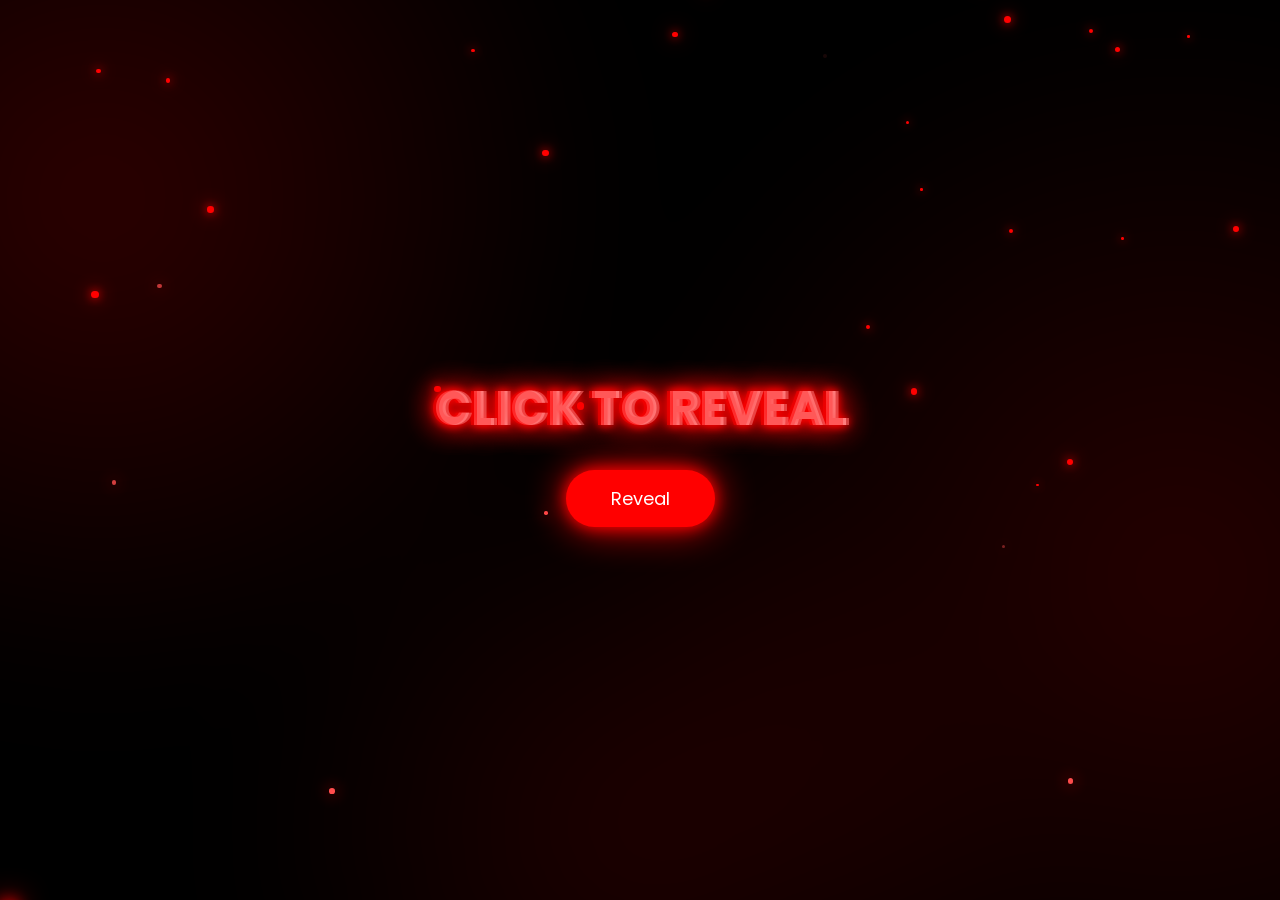
==== index.html @ c5d720e4 "Rename index (1).html to index.html" ====
<!DOCTYPE html>
<html lang="en">
<head>
<meta charset="UTF-8">
<meta name="viewport" content="width=device-width, initial-scale=1.0">

<title>AGCL Profile</title>

<link rel="stylesheet" href="style.css">

<link rel="stylesheet"
href="https://cdnjs.cloudflare.com/ajax/libs/font-awesome/6.5.1/css/all.min.css">

</head>
<body>

<!-- Background -->

<div class="bg"></div>
<div class="fog"></div>

<!-- Particles -->

<div id="particles"></div>

<!-- Intro -->

<section id="intro">

<h1 class="glitch" data-text="CLICK TO REVEAL">
CLICK TO REVEAL
</h1>

<button id="revealBtn">
Reveal
</button>

</section>

<!-- Loading -->

<section id="loading">

<div class="loader-box">

<h2>ACCESSING DATABASE...</h2>

<div class="loader">

<div id="progress"></div>

</div>

<p id="percent">0%</p>

</div>

</section>

<!-- Main -->

<section id="main">

<div class="profile-card">

<div class="glow-circle"></div>

<img
class="pfp"
src="https://i.postimg.cc/26gNyL3J/e2fff2c41a78c5400268b5f5b6efce1f.png"
alt="pfp"
>

<h1>RAY</h1>

<p class="tagline">
Anime Fan • Extrovert • Cat Lover • Rich
</p>

<div class="divider"></div>

<div class="fav-grid">

<div class="fav">
 Extrovert
</div>

<div class="fav">
 Stupid
</div>

<div class="fav">
 Idiot
</div>

<div class="fav">
 Unemployed 
</div>

</div>

<h3 class="social-title">
CONNECT
</h3>

<div class="socials">

<a
href="https://discord.gg/YU6b9XUk"
target="_blank">

<i class="fab fa-discord"></i>

</a>

<a
href="https://www.instagram.com/agcl_lover?igsh=Z3B3b3F0b3djaHd5"
target="_blank">

<i class="fab fa-instagram"></i>

</a>

<a
href="https://youtube.com/@mrbeast?si=3CLo102b4I0siCv6"
target="_blank">

<i class="fab fa-youtube"></i>

</a>

</div>

<button
class="secret-btn"
onclick="revealSecret()">

Wanna Hear Fact ?

</button>

<div id="secretText"></div>

</div>

</section>

<script src="script.js"></script>

</body>
</html>
---- style.css ----
@import url('https://fonts.googleapis.com/css2?family=Poppins:wght@300;400;600;700;800&display=swap');

*{
margin:0;
padding:0;
box-sizing:border-box;
font-family:'Poppins',sans-serif;
}

body{
background:#000;
overflow:hidden;
color:white;
}

/* Background */

.bg{
position:fixed;
inset:0;
background:url('https://i.postimg.cc/C5RV7HnD/669e5973fca97f4672d0af0f4e39a746.jpg');
background-size:cover;
background-position:center;
z-index:-5;
transform:scale(1.1);
}

.bg::after{
content:'';
position:absolute;
inset:0;
background:rgba(0,0,0,.72);
}

/* Fog */

.fog{
position:fixed;
inset:-20%;
background:
radial-gradient(circle at 20% 30%,rgba(255,0,0,.18),transparent 30%),
radial-gradient(circle at 80% 60%,rgba(255,0,0,.15),transparent 35%),
radial-gradient(circle at 50% 80%,rgba(255,0,0,.12),transparent 30%);
filter:blur(60px);
animation:fogMove 15s linear infinite alternate;
z-index:-4;
}

@keyframes fogMove{

0%{
transform:translateX(-50px);
}

100%{
transform:translateX(50px);
}

}

/* Particles */

#particles{
position:fixed;
inset:0;
pointer-events:none;
z-index:-2;
}

/* Intro */

#intro{
height:100vh;
display:flex;
justify-content:center;
align-items:center;
flex-direction:column;
gap:25px;
}

.glitch{
font-size:3rem;
font-weight:800;
position:relative;
color:#fff;
text-shadow:
0 0 10px red,
0 0 30px red;
}

.glitch::before,
.glitch::after{
content:attr(data-text);
position:absolute;
left:0;
top:0;
}

.glitch::before{
color:red;
transform:translateX(-3px);
opacity:.7;
}

.glitch::after{
color:#ff5e5e;
transform:translateX(3px);
opacity:.7;
}

#revealBtn{
padding:15px 45px;
border:none;
border-radius:40px;
background:red;
color:white;
font-size:18px;
cursor:pointer;
box-shadow:
0 0 15px red,
0 0 40px red;
transition:.35s;
}

#revealBtn:hover{
transform:scale(1.08);
}

/* Loading */

#loading{
display:none;
height:100vh;
justify-content:center;
align-items:center;
flex-direction:column;
}

.loader-box{
width:320px;
text-align:center;
}

.loader{
width:100%;
height:15px;
margin-top:20px;
border:1px solid red;
border-radius:30px;
overflow:hidden;
}

#progress{
height:100%;
width:0%;
background:red;
box-shadow:
0 0 15px red,
0 0 35px red;
}

#percent{
margin-top:15px;
color:#ff7b7b;
}

/* Main */

#main{
display:none;
height:100vh;
justify-content:center;
align-items:center;
padding:20px;
}

.profile-card{
position:relative;
width:100%;
max-width:430px;
padding:30px;
border-radius:30px;

background:rgba(255,255,255,.06);

backdrop-filter:blur(20px);

border:1px solid rgba(255,255,255,.12);

box-shadow:
0 0 30px rgba(255,0,0,.25);

text-align:center;

animation:cardFloat 5s ease-in-out infinite;
}

@keyframes cardFloat{

0%,100%{
transform:translateY(0px);
}

50%{
transform:translateY(-10px);
}

}

.glow-circle{
position:absolute;
width:180px;
height:180px;
background:red;
filter:blur(120px);
opacity:.25;
top:-30px;
left:50%;
transform:translateX(-50%);
z-index:-1;
}

/* PFP */

.pfp{
width:150px;
height:150px;
border-radius:50%;
object-fit:cover;

border:4px solid red;

box-shadow:
0 0 15px red,
0 0 40px red;
}

.profile-card h1{
margin-top:15px;
color:#ff4b4b;
}

.tagline{
margin-top:10px;
color:#d8d8d8;
}

.divider{
height:1px;
background:rgba(255,255,255,.15);
margin:20px 0;
}

/* Favorite Grid */

.fav-grid{
display:grid;
grid-template-columns:1fr 1fr;
gap:12px;
}

.fav{
padding:10px;
border-radius:15px;

background:rgba(255,0,0,.08);

border:1px solid rgba(255,0,0,.2);

transition:.3s;
}

.fav:hover{
transform:translateY(-4px);
background:rgba(255,0,0,.18);
}

/* Socials */

.social-title{
margin-top:25px;
margin-bottom:15px;
}

.socials{
display:flex;
justify-content:center;
gap:25px;
}

.socials a{
text-decoration:none;
color:white;
font-size:34px;

transition:.35s;
}

.socials a:hover{
transform:scale(1.25);
color:red;
}

/* Secret */

.secret-btn{
margin-top:25px;

padding:12px 30px;

border:none;

border-radius:30px;

background:red;

color:white;

cursor:pointer;

box-shadow:
0 0 10px red,
0 0 25px red;
}

#secretText{
margin-top:18px;
min-height:60px;
color:#ffbdbd;
}


/* Mobile */

@media(max-width:500px){

.glitch{
font-size:2.2rem;
}

.profile-card{
padding:22px;
}

.pfp{
width:120px;
height:120px;
}

.socials a{
font-size:30px;
}

}
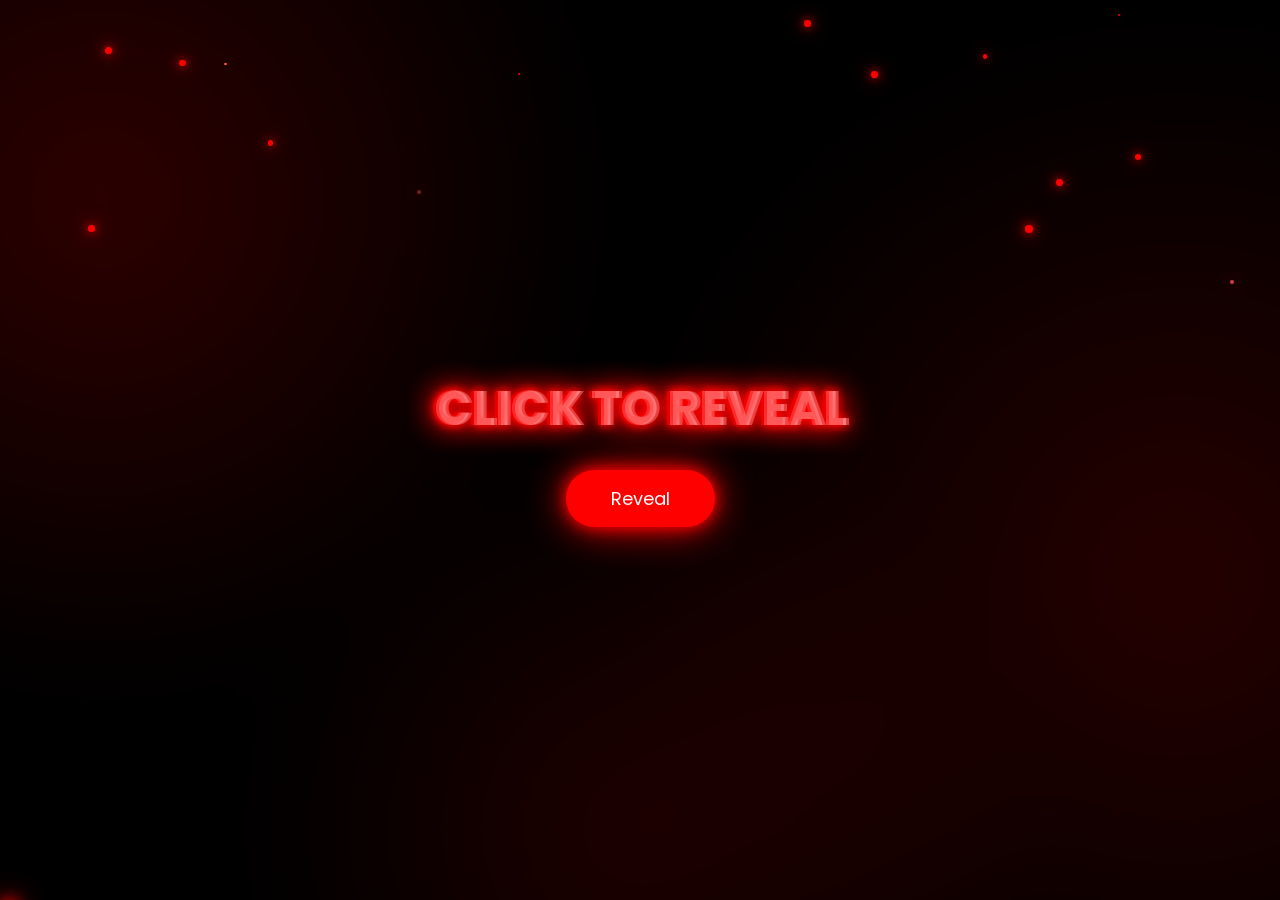
==== commit cfe26d06: "Rename index (3).html to index.html" ====
--- a/index.html
+++ b/index.html
@@ -16,7 +16,15 @@
 
 <!-- Background -->
 
-<div class="bg"></div>
+<video class="bg-video" autoplay muted loop playsinline>
+    <source src="gmiinecraft.mp4" type="video/mp4">
+</video>
+
+<audio id="bgMusic" loop>
+    <source src="minecraf.mp3" type="audio/mpeg">
+</audio>
+    
+<div class="overlay"></div>
 <div class="fog"></div>
 
 <!-- Particles -->
--- a/style.css
+++ b/style.css
@@ -15,23 +15,26 @@
 
 /* Background */
 
-.bg{
+.bg-video{
 position:fixed;
-inset:0;
-background:url('https://i.postimg.cc/C5RV7HnD/669e5973fca97f4672d0af0f4e39a746.jpg');
-background-size:cover;
-background-position:center;
+top:0;
+left:0;
+width:100%;
+height:100%;
+object-fit:cover;
 z-index:-5;
-transform:scale(1.1);
-}
-
-.bg::after{
-content:'';
-position:absolute;
-inset:0;
-background:rgba(0,0,0,.72);
-}
-
+}
+
+.overlay{
+position:fixed;
+top:0;
+left:0;
+width:100%;
+height:100%;
+background:rgba(0,0,0,.65);
+z-index:-4;
+pointer-events:none;
+}
 /* Fog */
 
 .fog{
@@ -41,7 +44,7 @@
 radial-gradient(circle at 20% 30%,rgba(255,0,0,.18),transparent 30%),
 radial-gradient(circle at 80% 60%,rgba(255,0,0,.15),transparent 35%),
 radial-gradient(circle at 50% 80%,rgba(255,0,0,.12),transparent 30%);
-filter:blur(60px);
+filter:blur(40px);
 animation:fogMove 15s linear infinite alternate;
 z-index:-4;
 }
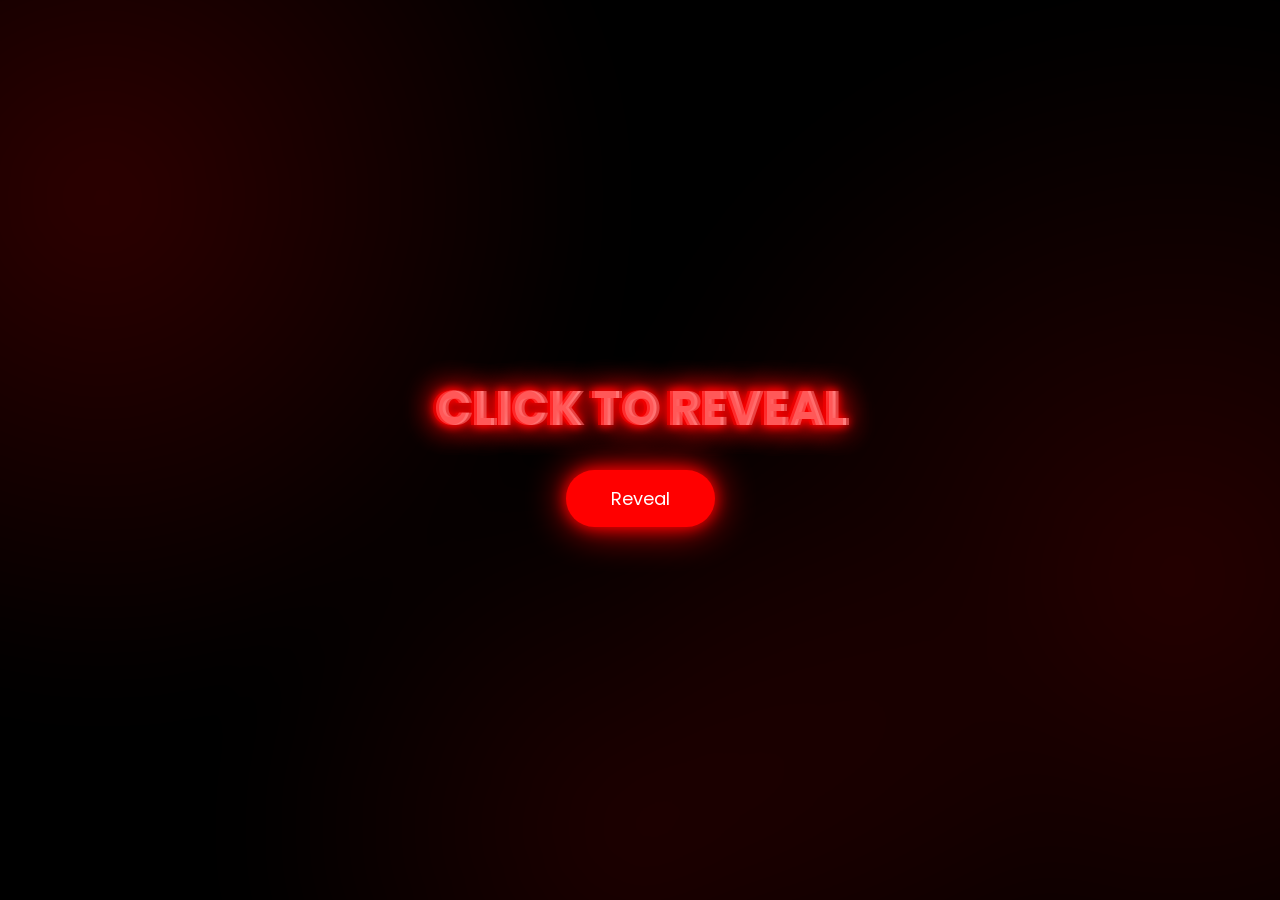
==== commit 93c264dd: "Update index.html" ====
--- a/index.html
+++ b/index.html
@@ -82,7 +82,8 @@
 <h1>RAY</h1>
 
 <p class="tagline">
-Anime Fan • Extrovert • Cat Lover • Rich
+You Know Me?
+Discord : agcl
 </p>
 
 <div class="divider"></div>
@@ -90,15 +91,15 @@
 <div class="fav-grid">
 
 <div class="fav">
+ Anime Fan
+</div>
+
+<div class="fav">
  Extrovert
 </div>
 
 <div class="fav">
- Stupid
-</div>
-
-<div class="fav">
- Idiot
+ Cat Lover
 </div>
 
 <div class="fav">
